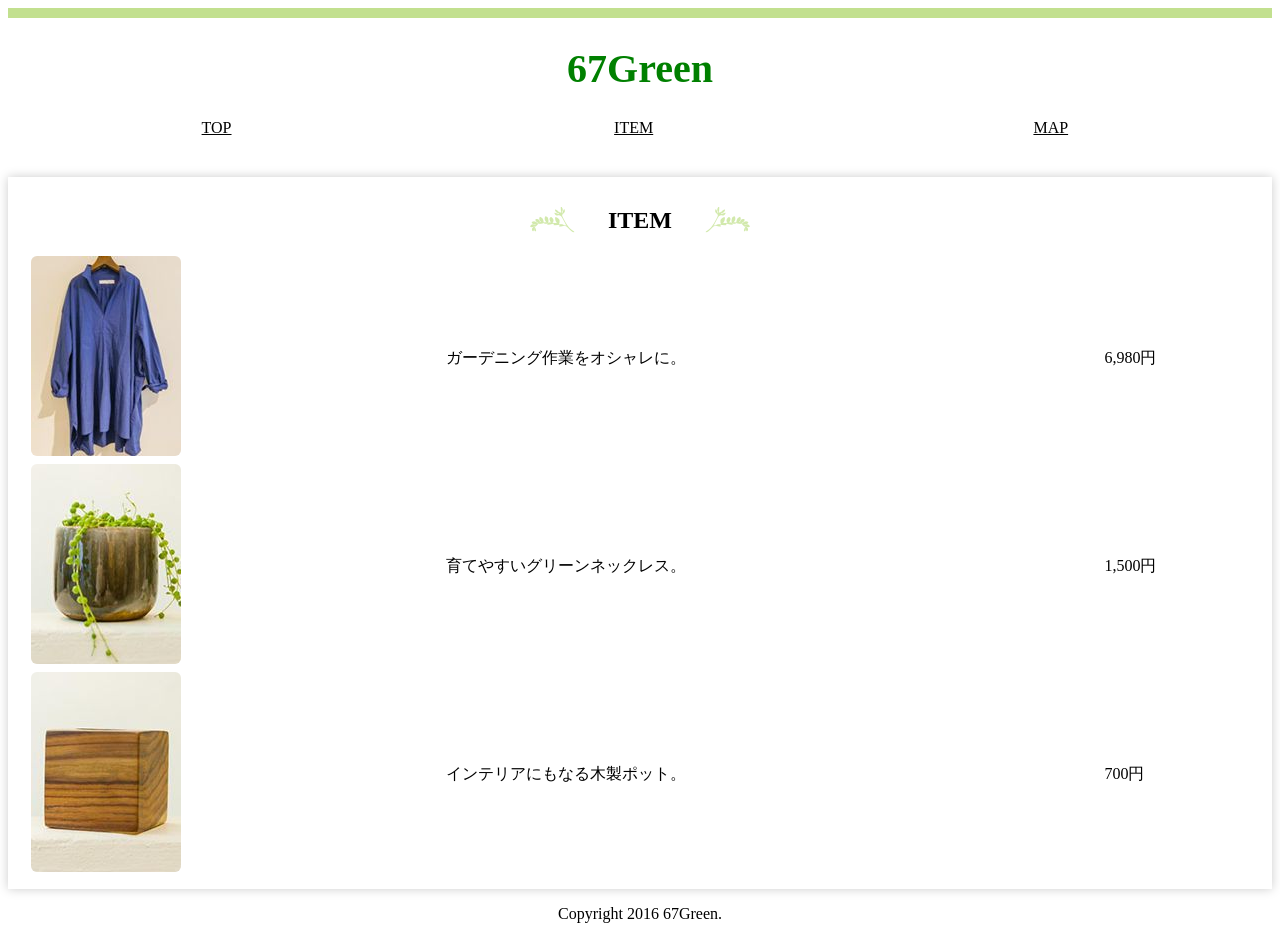
==== item.html @ 71e5731b "Create item.html" ====
<!DOCTYPE html>
<html>
<head>
<meta charset="utf-8">
<meta name="author" content="67Green">
<meta name="description" content="67Greenの取り扱い商品">
<meta name="viewport"  content="width=device-width, initial-scale=1.0">
<title>ITEM｜67Green</title>
<link href="style.css" media="all" rel="stylesheet">
</head>
<body>
<header>
<h1>67Green</h1>
</header>
<nav>
<ul>
<li><a = href="index.html">TOP</a></li>
<li><a = href="item.html">ITEM</a></li>
<li><a = href="map.html">MAP</a></li>
</ul>
</nav>
<main>
<section>
<h2>ITEM</h2>
<table>
<tr>
<th><img src="image/item1.jpg" alt="ウェア"></th>
<td>ガーデニング作業をオシャレに。</td>
<td>6,980円</td>
</tr>
<tr>
<th><img src="image/item2.jpg" alt="鉢植え"></th>
<td>育てやすいグリーンネックレス。</td>
<td>1,500円</td>
</tr>
<tr>
<th><img src="image/item3.jpg" alt="ポット"></th>
<td>インテリアにもなる木製ポット。</td>
<td>700円</td>
</tr>
</table>
</section>
</main>
<footer>
<p>Copyright 2016 67Green.</p>
</footer>
</body>
</html>
---- style.css ----
h1{
color:green;
font-size:250%
}
div{
max-width:640px;
margin-right:auto;
margin-left:auto;
}
h1,h2,li,footer{
text-align:center;
font-family: "Josefin Slab", serif;
  font-optical-sizing: auto;
  font-weight: <weight>;
  font-style: normal;
}
li{
list-style:none;
width:33%;
float:left;
}
ul:after{
content:"";
display:block;
clear:both;
}
ul{
padding:0;
}
table{
width:100%;
}
th{
text-align:left;
}
li a{
color:#000;
}
li a:hover {
text-decoration:none;
}
header{
border-top:solid 10px #c2e08f;
}
h2{
background-image:url(image/bg_h2.png);
background-repeat:no-repeat;
background-position:center bottom;
background-size:220px 28px;
}
section{
box-shadow:0 0 10px 0 #ccc;
margin-top:40px;
padding-top:10px;
padding-right:20px;
padding-bottom:10px;
padding-left:20px;
}

th img{
border-radius:6px;
img{
max-width:100%;
}
iframe{
max-windth:100%;
}
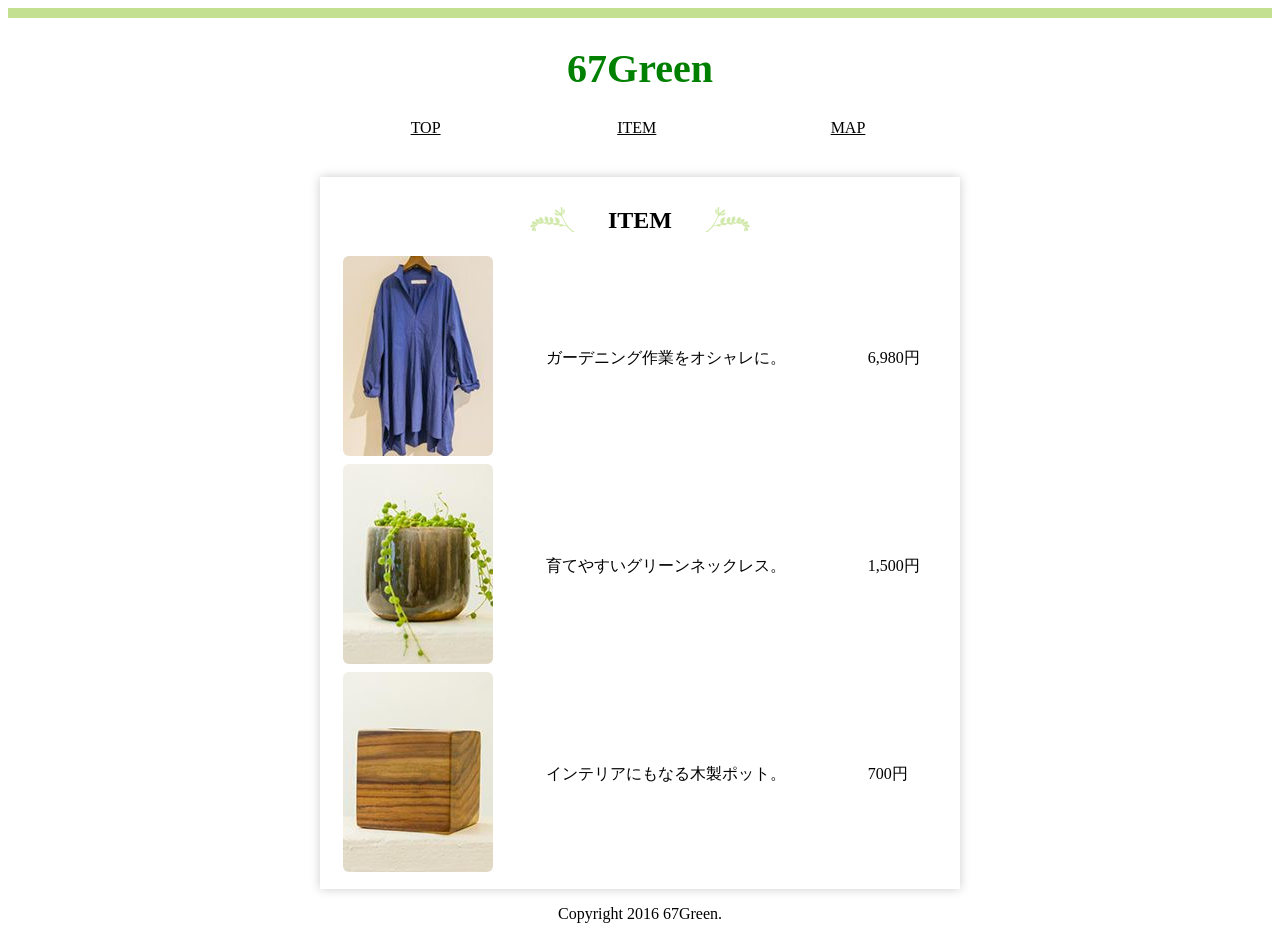
==== commit 6678d2aa: "Update item.html" ====
--- a/item.html
+++ b/item.html
@@ -1,46 +1,50 @@
+
 <!DOCTYPE html>
 <html>
 <head>
 <meta charset="utf-8">
 <meta name="author" content="67Green">
-<meta name="description" content="67Greenの取り扱い商品">
-<meta name="viewport"  content="width=device-width, initial-scale=1.0">
-<title>ITEM｜67Green</title>
+<meta name="description" content="67Greenの取扱い商品">
+<meta name="viewport" content"width=device-width, initial-scale=1.0>
+<title>ITEM | 67Green</title>
 <link href="style.css" media="all" rel="stylesheet">
 </head>
 <body>
 <header>
 <h1>67Green</h1>
 </header>
+<div>
 <nav>
 <ul>
-<li><a = href="index.html">TOP</a></li>
-<li><a = href="item.html">ITEM</a></li>
-<li><a = href="map.html">MAP</a></li>
+<li><a href="index.html">TOP</a></li>
+<li><a href="item.html">ITEM</a></li>
+<li><a href="map.html">MAP</a></li>
 </ul>
 </nav>
 <main>
+
 <section>
 <h2>ITEM</h2>
 <table>
 <tr>
 <th><img src="image/item1.jpg" alt="ウェア"></th>
 <td>ガーデニング作業をオシャレに。</td>
-<td>6,980円</td>
+<td class="price">6,980円</td>
 </tr>
 <tr>
 <th><img src="image/item2.jpg" alt="鉢植え"></th>
 <td>育てやすいグリーンネックレス。</td>
-<td>1,500円</td>
+<td class="price">1,500円</td>
 </tr>
 <tr>
 <th><img src="image/item3.jpg" alt="ポット"></th>
 <td>インテリアにもなる木製ポット。</td>
-<td>700円</td>
+<td class="price">700円</td>
 </tr>
 </table>
 </section>
 </main>
+</div>
 <footer>
 <p>Copyright 2016 67Green.</p>
 </footer>
